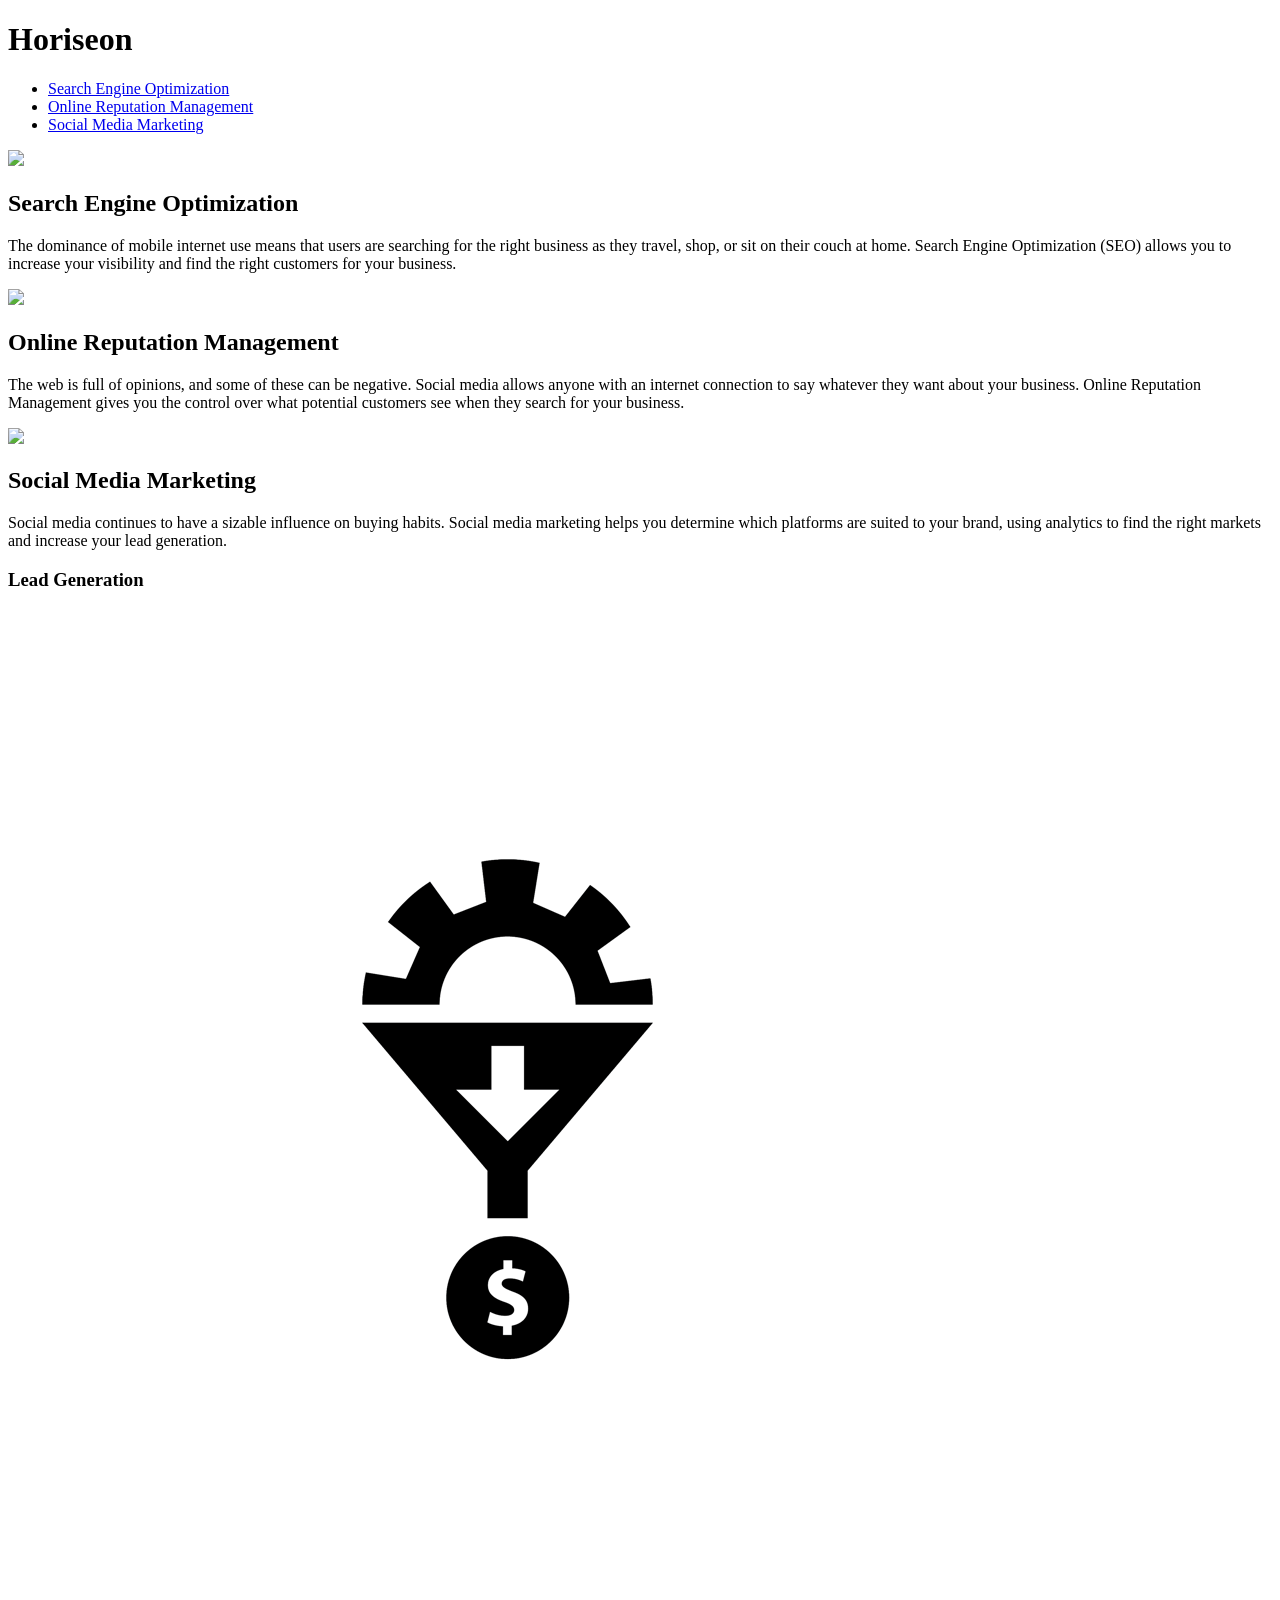
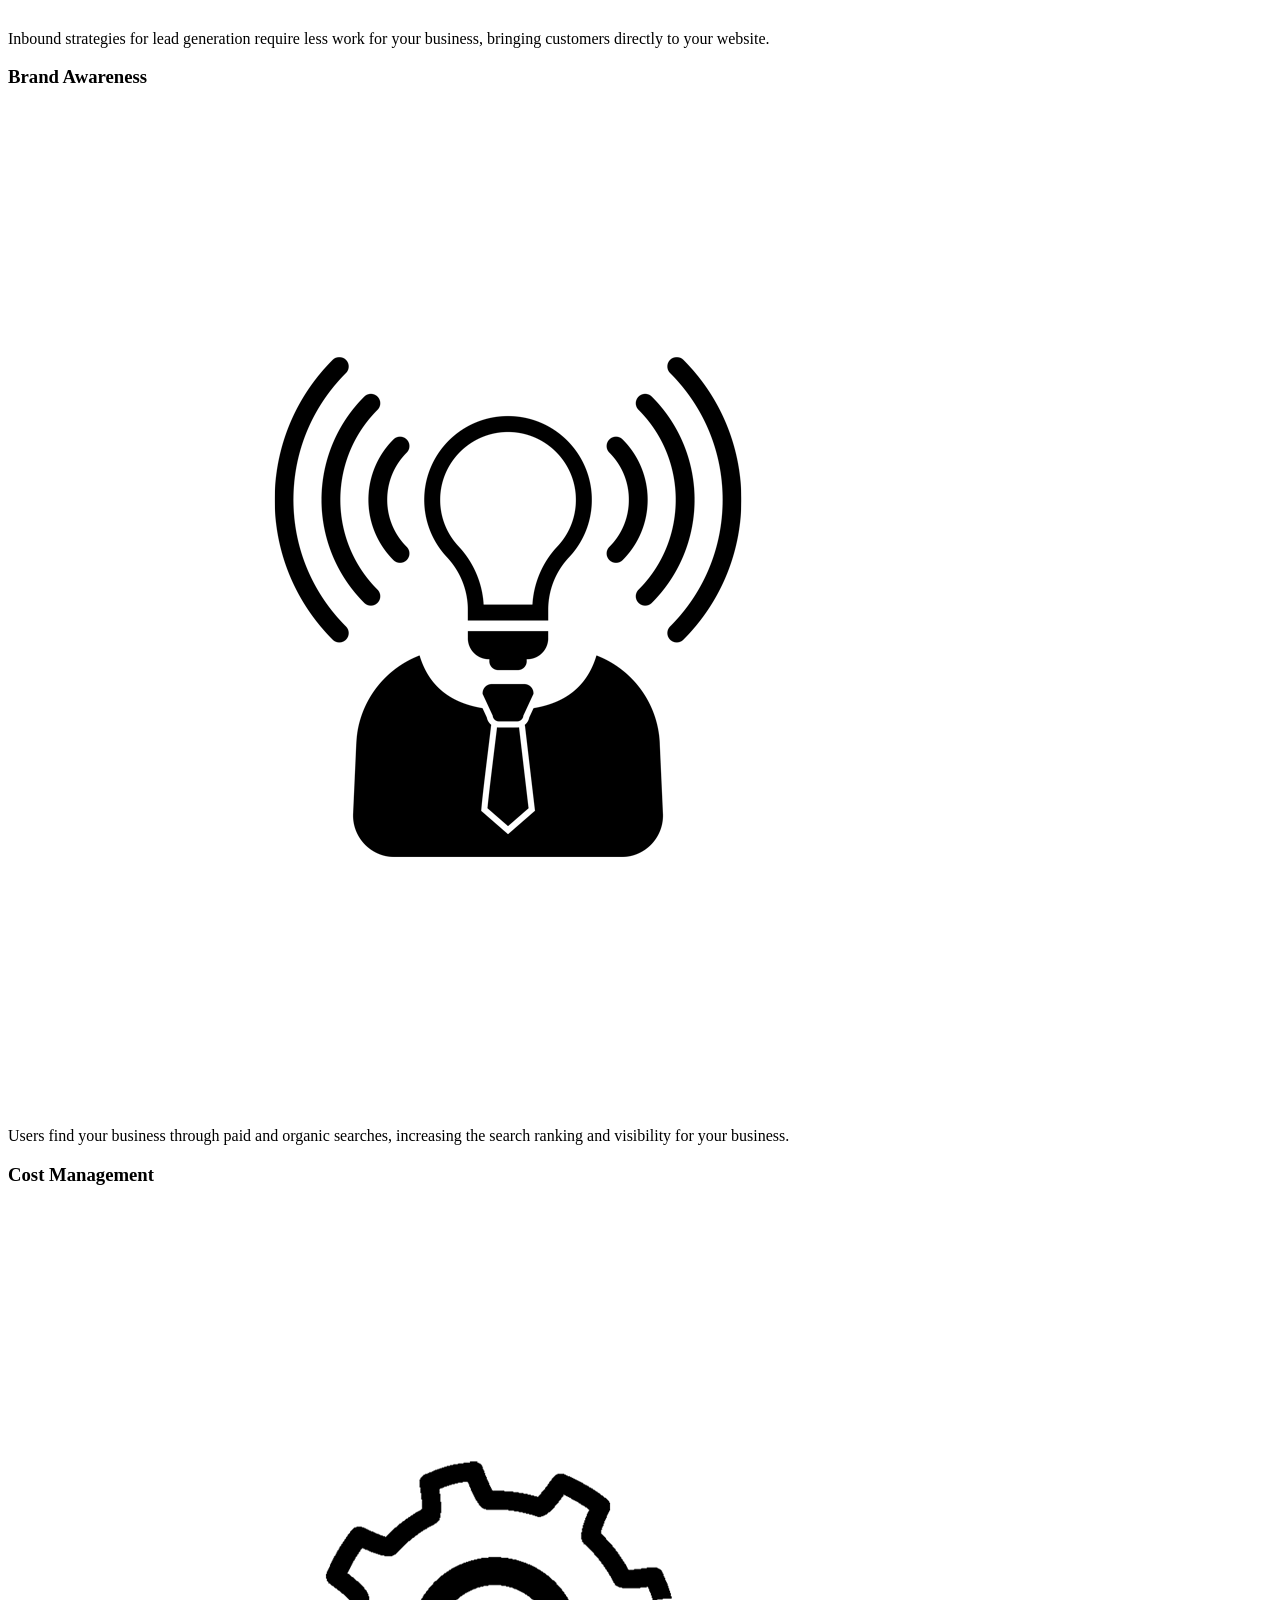
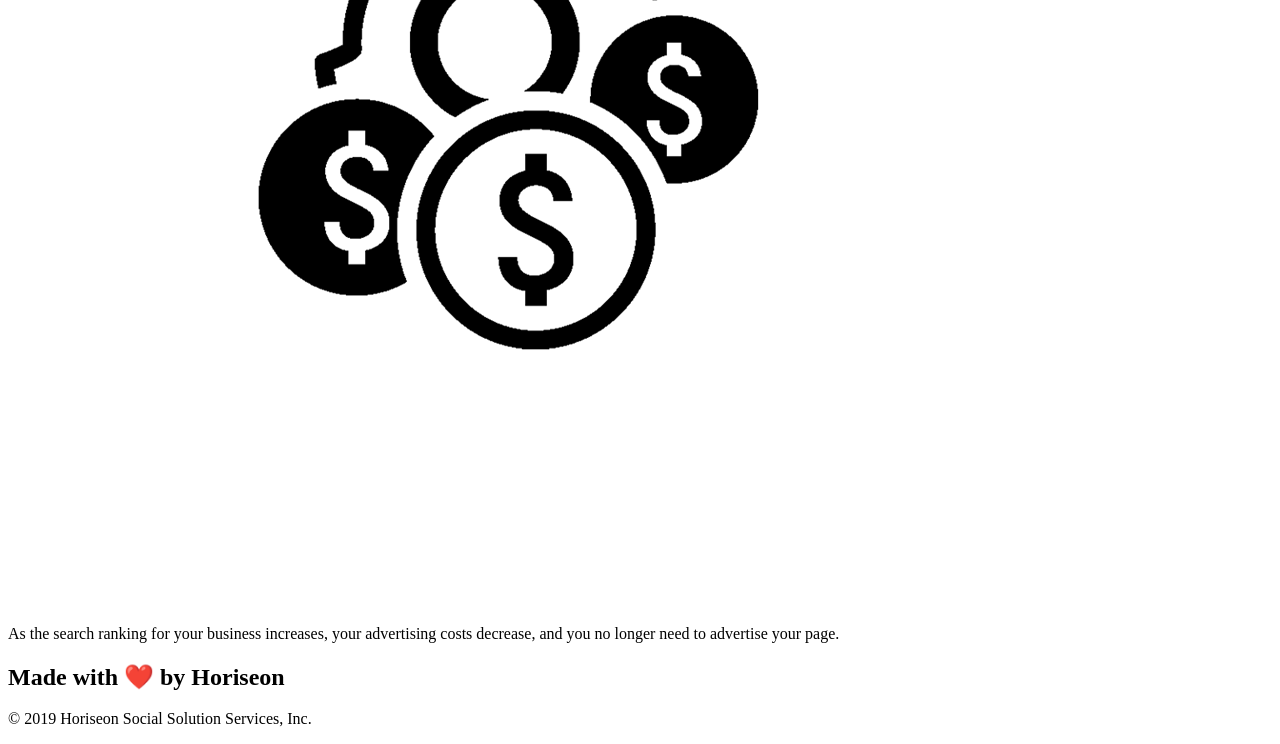
==== Develop/index.html @ 17d2b63c "initial commit" ====
<!DOCTYPE html>
<html lang="en-us">

<head>
    <meta charset="UTF-8" />
    <link rel="stylesheet" href="./assets/css/style.css">
    <title>website</title>
</head>

<body>
    <div class="header">
        <h1>Hori<span class="seo">seo</span>n</h1>
        <div>
            <ul>
                <li>
                    <a href="#search-engine-optimization">Search Engine Optimization</a>
                </li>
                <li>
                    <a href="#online-reputation-management">Online Reputation Management</a>
                </li>
                <li>
                    <a href="#social-media-marketing">Social Media Marketing</a>
                </li>
            </ul>
        </div>
    </div>
    <div class="hero"></div>
    <div class="content">
        <div class="search-engine-optimization">
            <img src="./assets/images/search-engine-optimization.jpg" class="float-left" />
            <h2>Search Engine Optimization</h2>
            <p>
                The dominance of mobile internet use means that users are searching for the right business as they travel, shop, or sit on their couch at home. Search Engine Optimization (SEO) allows you to increase your visibility and find the right customers for your business.
            </p>
        </div>
        <div id="online-reputation-management" class="online-reputation-management">
            <img src="./assets/images/online-reputation-management.jpg" class="float-right" />
            <h2>Online Reputation Management</h2>
            <p>
                The web is full of opinions, and some of these can be negative. Social media allows anyone with an internet connection to say whatever they want about your business. Online Reputation Management gives you the control over what potential customers see when they search for your business.
            </p>
        </div>
        <div id="social-media-marketing" class="social-media-marketing">
            <img src="./assets/images/social-media-marketing.jpg" class="float-left" />
            <h2>Social Media Marketing</h2>
            <p>
                Social media continues to have a sizable influence on buying habits. Social media marketing helps you determine which platforms are suited to your brand, using analytics to find the right markets and increase your lead generation.
            </p>
        </div>
    </div>
    <div class="benefits">
        <div class="benefit-lead">
            <h3>Lead Generation</h3>
            <img src="./assets/images/lead-generation.png" />
            <p>
                Inbound strategies for lead generation require less work for your business, bringing customers directly to your website.
            </p>
        </div>
        <div class="benefit-brand">
            <h3>Brand Awareness</h3>
            <img src="./assets/images/brand-awareness.png" />
            <p>
                Users find your business through paid and organic searches, increasing the search ranking and visibility for your business.
            </p>
        </div>
        <div class="benefit-cost">
            <h3>Cost Management</h3>
            <img src="./assets/images/cost-management.png"></img>
            <p>
                As the search ranking for your business increases, your advertising costs decrease, and you no longer need to advertise your page.
            </p>
        </div>
    </div>
    <div class="footer">
        <h2>Made with ❤️️ by Horiseon</h2>
        <p>
            &copy; 2019 Horiseon Social Solution Services, Inc.
        </p>
    </div>
</body>

</html>
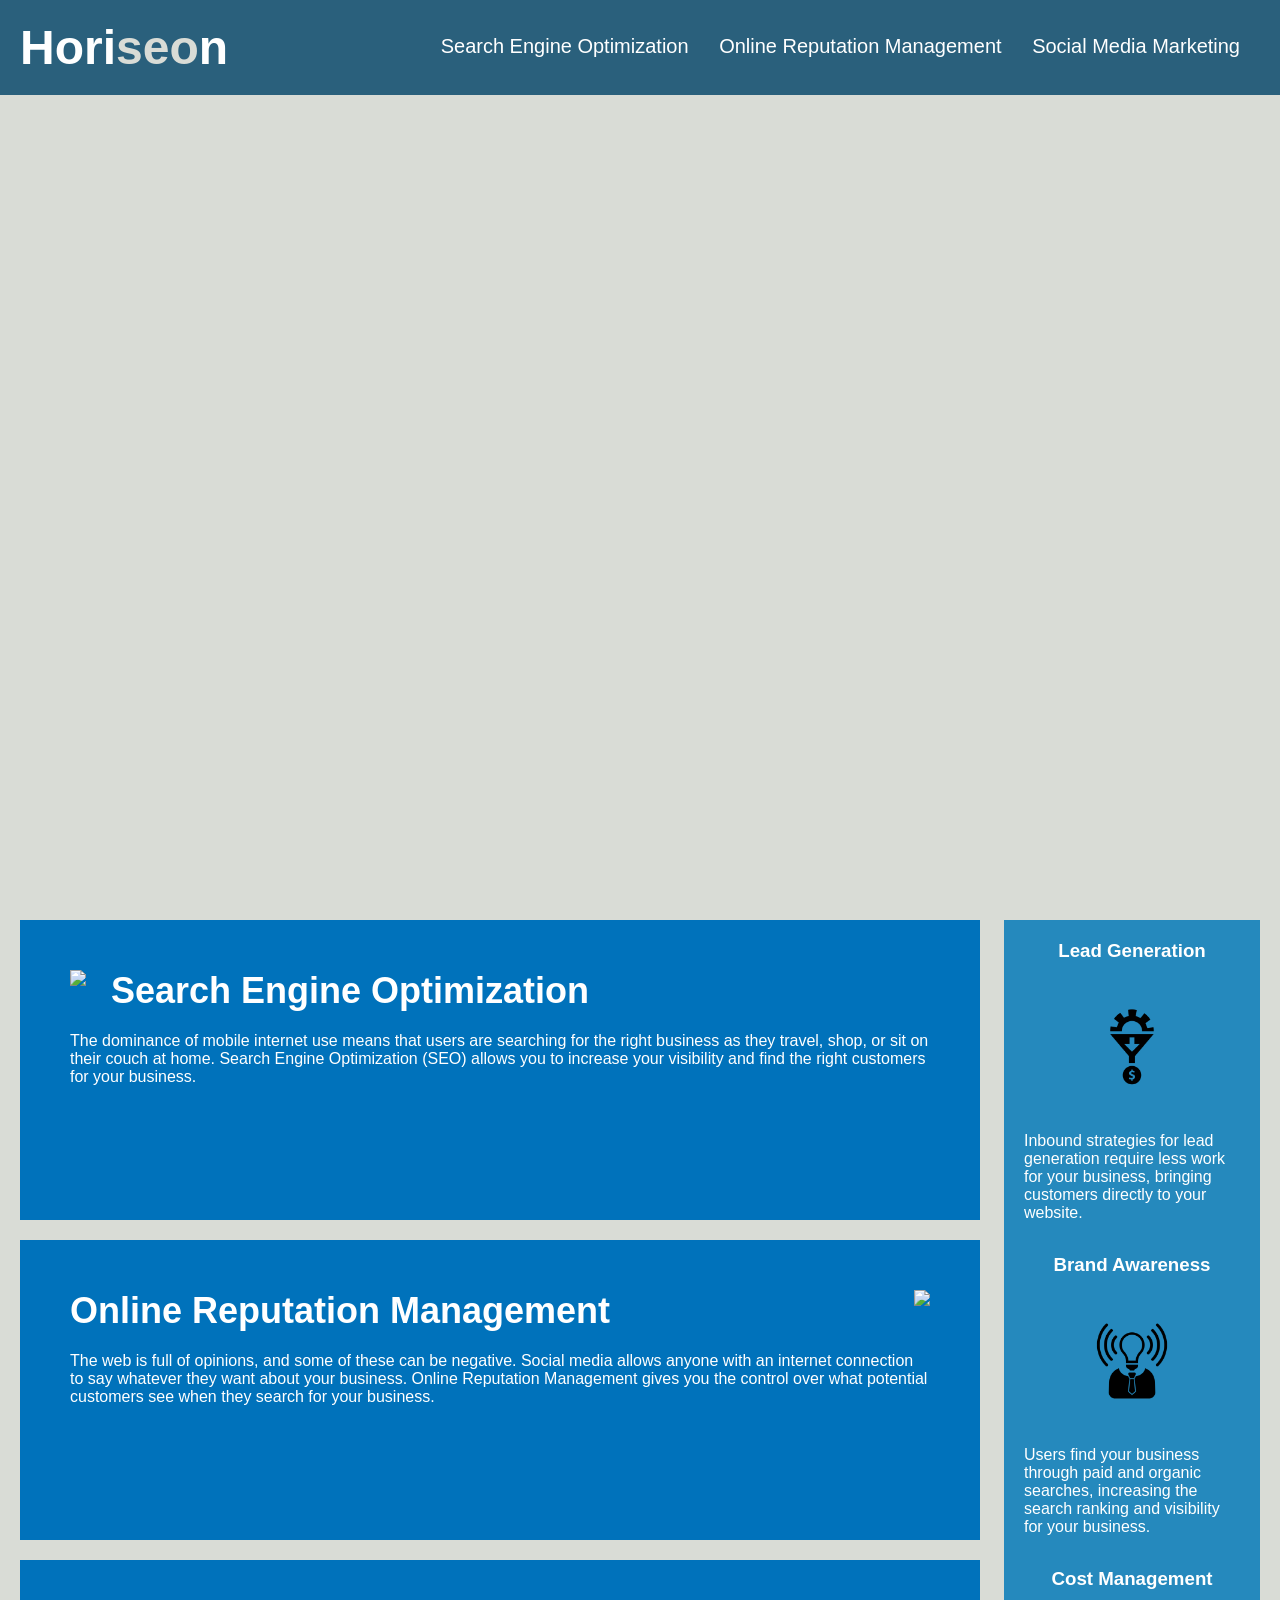
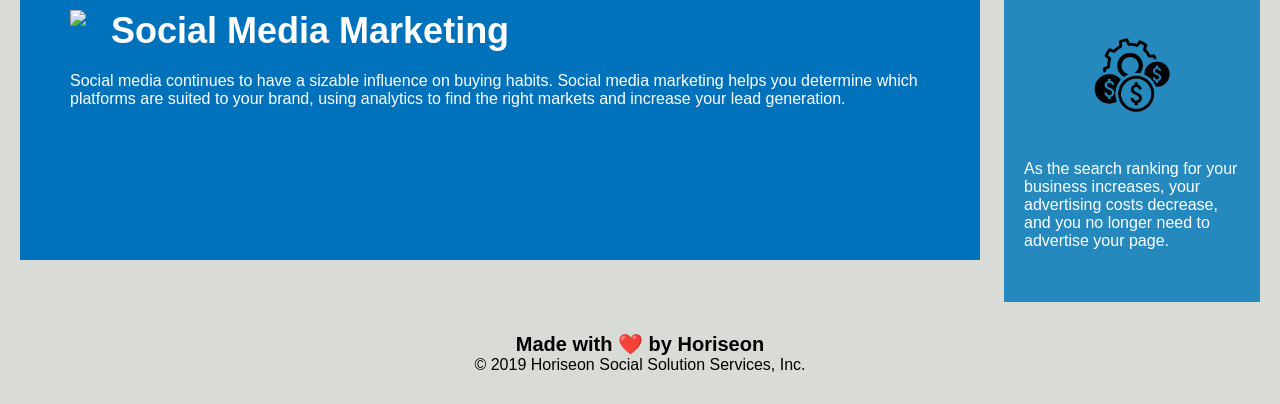
==== commit 7bbd07db: "changed header and navigation tags, also refactored the css styles" ====
--- a/Develop/index.html
+++ b/Develop/index.html
@@ -4,13 +4,15 @@
 <head>
     <meta charset="UTF-8" />
     <link rel="stylesheet" href="./assets/css/style.css">
-    <title>website</title>
+    <title>Horiseon</title>
 </head>
 
 <body>
-    <div class="header">
+    <!-- Page header -->
+    <header class="header">
         <h1>Hori<span class="seo">seo</span>n</h1>
-        <div>
+        <!-- Navigation bar -->
+        <nav>
             <ul>
                 <li>
                     <a href="#search-engine-optimization">Search Engine Optimization</a>
@@ -22,11 +24,11 @@
                     <a href="#social-media-marketing">Social Media Marketing</a>
                 </li>
             </ul>
-        </div>
-    </div>
+        </nav>
+    </header>
     <div class="hero"></div>
     <div class="content">
-        <div class="search-engine-optimization">
+        <div id="search-engine-optimization" class="search-engine-optimization">
             <img src="./assets/images/search-engine-optimization.jpg" class="float-left" />
             <h2>Search Engine Optimization</h2>
             <p>
@@ -51,32 +53,34 @@
     <div class="benefits">
         <div class="benefit-lead">
             <h3>Lead Generation</h3>
-            <img src="./assets/images/lead-generation.png" />
+            <img src="./assets/images/lead-generation.png" alt=""/>
             <p>
                 Inbound strategies for lead generation require less work for your business, bringing customers directly to your website.
             </p>
         </div>
         <div class="benefit-brand">
             <h3>Brand Awareness</h3>
-            <img src="./assets/images/brand-awareness.png" />
+            <img src="./assets/images/brand-awareness.png" alt=""/>
             <p>
                 Users find your business through paid and organic searches, increasing the search ranking and visibility for your business.
             </p>
         </div>
         <div class="benefit-cost">
             <h3>Cost Management</h3>
-            <img src="./assets/images/cost-management.png"></img>
+            <img src="./assets/images/cost-management.png" alt=""></img>
             <p>
                 As the search ranking for your business increases, your advertising costs decrease, and you no longer need to advertise your page.
             </p>
         </div>
     </div>
-    <div class="footer">
+
+    <!-- Footer -->
+    <footer class="footer">
         <h2>Made with ❤️️ by Horiseon</h2>
         <p>
             &copy; 2019 Horiseon Social Solution Services, Inc.
         </p>
-    </div>
+    </footer>
 </body>
 
 </html>
--- a/Develop/assets/css/style.css
+++ b/Develop/assets/css/style.css
@@ -0,0 +1,202 @@
+* {
+    box-sizing: border-box;
+    padding: 0;
+    margin: 0;
+}
+
+body {
+    background-color: #d9dcd6;
+}
+
+/* Style for the header */
+.header {
+    padding: 20px;
+    font-family: 'Trebuchet MS', 'Lucida Sans Unicode', 'Lucida Grande', 'Lucida Sans', Arial, sans-serif;
+    background-color: #2a607c;
+    color: #ffffff;
+}
+
+.header h1 {
+    display: inline-block;
+    font-size: 48px;
+}
+
+.header h1 .seo {
+    color: #d9dcd6;
+}
+
+/* Styled the navigation bar  */
+.header nav {
+    padding-top: 15px;
+    margin-right: 20px;
+    float: right;
+    font-family: 'Gill Sans', 'Gill Sans MT', Calibri, 'Trebuchet MS', sans-serif;
+    font-size: 20px;
+}
+
+.header nav ul {
+    list-style-type: none;
+}
+
+.header nav ul li {
+    display: inline-block;
+    margin-left: 25px;
+}
+
+a {
+    color: #ffffff;
+    text-decoration: none;
+}
+
+p {
+    font-size: 16px;
+}
+
+.hero {
+    height: 800px;
+    width: 100%;
+    margin-bottom: 25px;
+    background-image: url("../images/digital-marketing-meeting.jpg");
+    background-size: cover;
+    background-position: center;
+}
+
+.float-left {
+    float: left;
+    margin-right: 25px;
+}
+
+.float-right {
+    float: right;
+    margin-left: 25px;
+}
+
+.content {
+    width: 75%;
+    display: inline-block;
+    margin-left: 20px;
+}
+
+.benefits {
+    margin-right: 20px;
+    padding: 20px;
+    clear: both;
+    float: right;
+    width: 20%;
+    height: 100%;
+    font-family: 'Gill Sans', 'Gill Sans MT', Calibri, 'Trebuchet MS', sans-serif;
+    background-color: #2589bd;
+}
+
+.benefit-lead {
+    margin-bottom: 32px;
+    color: #ffffff;
+}
+
+.benefit-brand {
+    margin-bottom: 32px;
+    color: #ffffff;
+}
+
+.benefit-cost {
+    margin-bottom: 32px;
+    color: #ffffff;
+}
+
+.benefit-lead h3 {
+    margin-bottom: 10px;
+    text-align: center;
+}
+
+.benefit-brand h3 {
+    margin-bottom: 10px;
+    text-align: center;
+}
+
+.benefit-cost h3 {
+    margin-bottom: 10px;
+    text-align: center;
+}
+
+.benefit-lead img {
+    display: block;
+    margin: 10px auto;
+    max-width: 150px;
+}
+
+.benefit-brand img {
+    display: block;
+    margin: 10px auto;
+    max-width: 150px;
+}
+
+.benefit-cost img {
+    display: block;
+    margin: 10px auto;
+    max-width: 150px;
+}
+
+.search-engine-optimization {
+    margin-bottom: 20px;
+    padding: 50px;
+    height: 300px;
+    font-family: 'Gill Sans', 'Gill Sans MT', Calibri, 'Trebuchet MS', sans-serif;
+    background-color: #0072bb;
+    color: #ffffff;
+}
+
+.online-reputation-management {
+    margin-bottom: 20px;
+    padding: 50px;
+    height: 300px;
+    font-family: 'Gill Sans', 'Gill Sans MT', Calibri, 'Trebuchet MS', sans-serif;
+    background-color: #0072bb;
+    color: #ffffff;
+}
+
+.social-media-marketing {
+    margin-bottom: 20px;
+    padding: 50px;
+    height: 300px;
+    font-family: 'Gill Sans', 'Gill Sans MT', Calibri, 'Trebuchet MS', sans-serif;
+    background-color: #0072bb;
+    color: #ffffff;
+}
+
+.search-engine-optimization img {
+    max-height: 200px;
+}
+
+.online-reputation-management img {
+    max-height: 200px;
+}
+
+.social-media-marketing img {
+    max-height: 200px;
+}
+
+.search-engine-optimization h2 {
+    margin-bottom: 20px;
+    font-size: 36px;
+}
+
+.online-reputation-management h2 {
+    margin-bottom: 20px;
+    font-size: 36px;
+}
+
+.social-media-marketing h2 {
+    margin-bottom: 20px;
+    font-size: 36px;
+}
+
+.footer {
+    padding: 30px;
+    clear: both;
+    font-family: 'Trebuchet MS', 'Lucida Sans Unicode', 'Lucida Grande', 'Lucida Sans', Arial, sans-serif;
+    text-align: center;
+}
+
+.footer h2 {
+    font-size: 20px;
+}
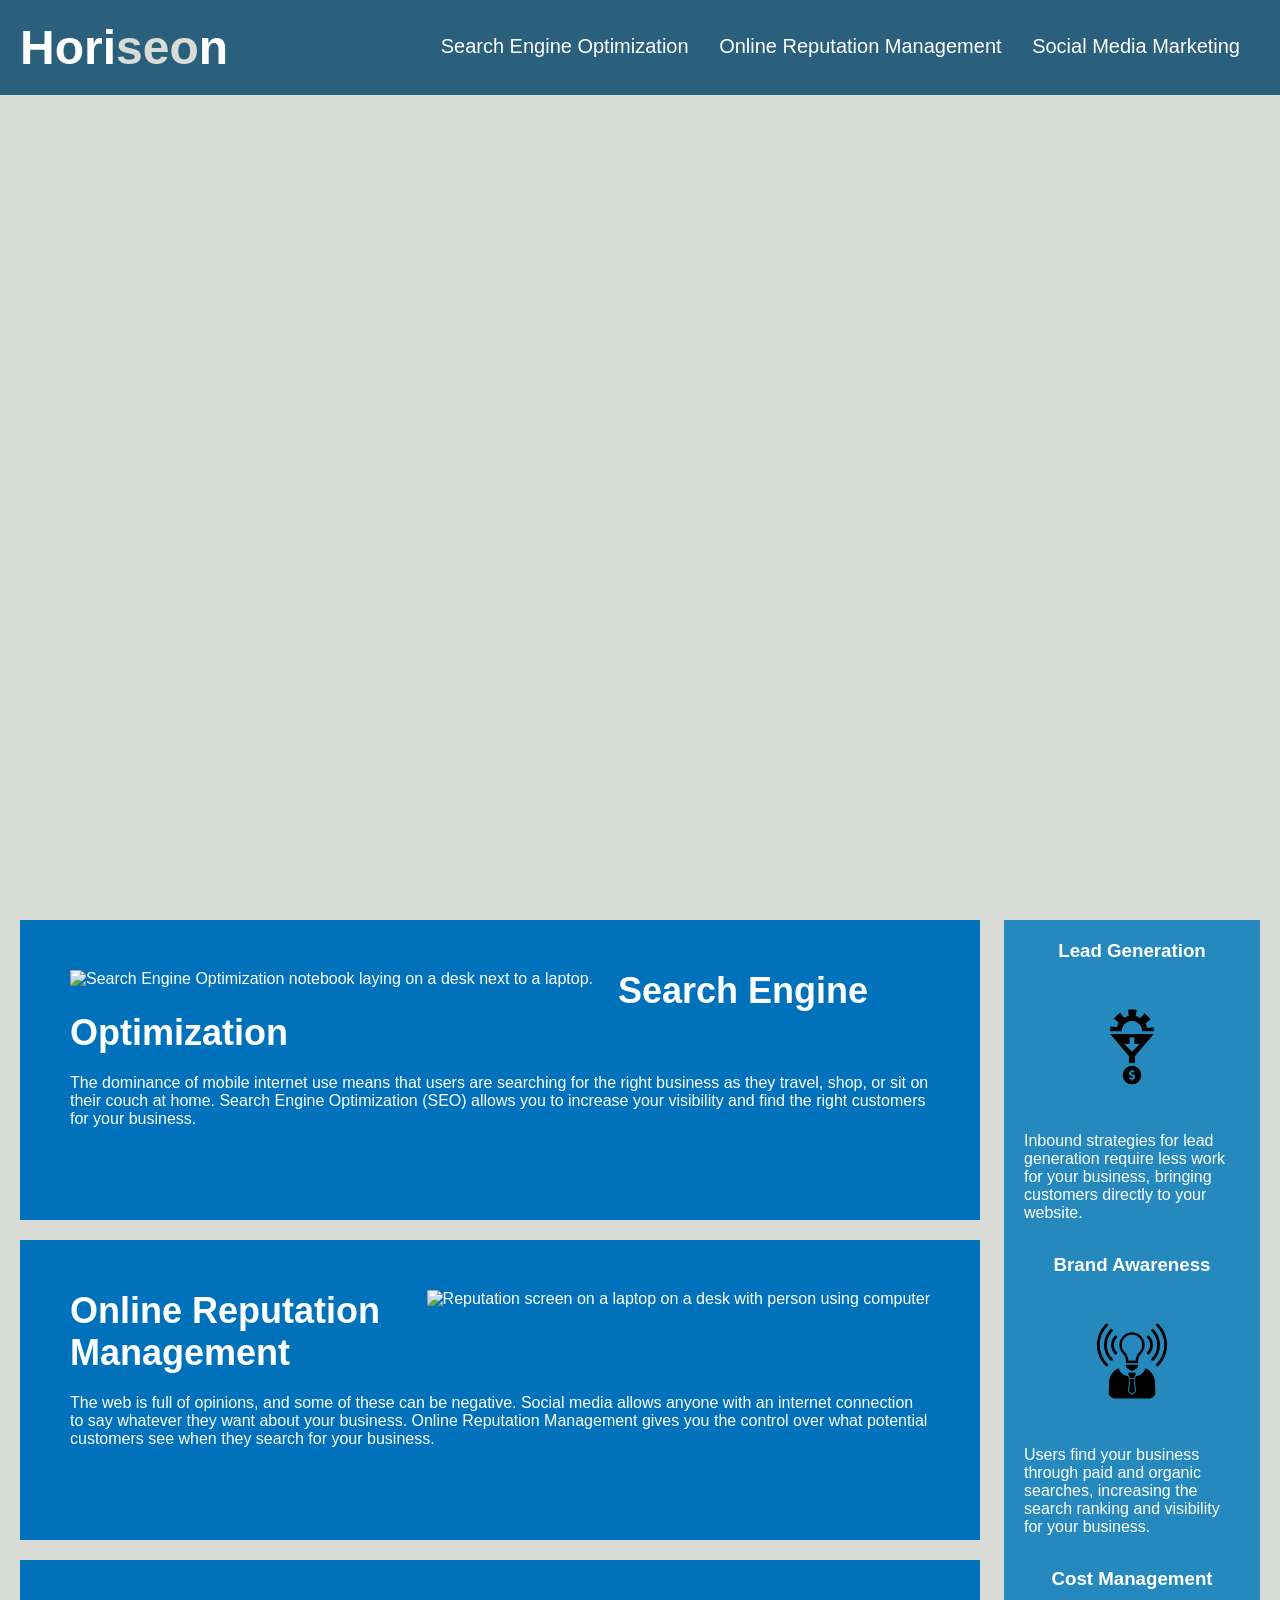
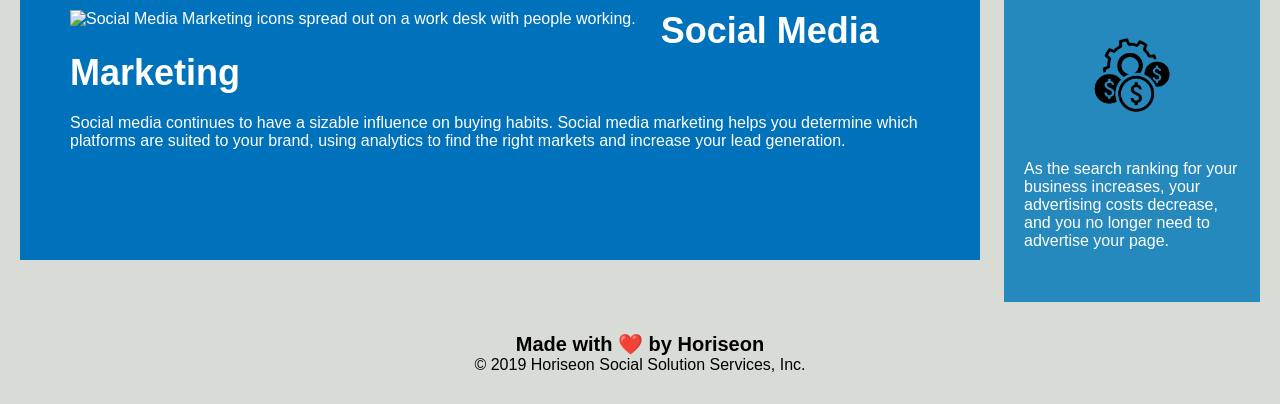
==== commit 532ff3cb: "Removed duplications in the beneficts section" ====
--- a/Develop/index.html
+++ b/Develop/index.html
@@ -26,53 +26,58 @@
             </ul>
         </nav>
     </header>
-    <div class="hero"></div>
-    <div class="content">
-        <div id="search-engine-optimization" class="search-engine-optimization">
-            <img src="./assets/images/search-engine-optimization.jpg" class="float-left" />
+    <!-- Hero section -->
+    <section class="hero"></section>
+
+    <!-- Page content. Left columns -->
+    <section class="content">
+        <article id="search-engine-optimization" class="search-engine-optimization">
+            <img src="./assets/images/search-engine-optimization.jpg" class="float-left" alt="Search Engine Optimization notebook laying on a desk next to a laptop." />
             <h2>Search Engine Optimization</h2>
             <p>
                 The dominance of mobile internet use means that users are searching for the right business as they travel, shop, or sit on their couch at home. Search Engine Optimization (SEO) allows you to increase your visibility and find the right customers for your business.
             </p>
-        </div>
-        <div id="online-reputation-management" class="online-reputation-management">
-            <img src="./assets/images/online-reputation-management.jpg" class="float-right" />
+        </article>
+        <article id="online-reputation-management" class="online-reputation-management">
+            <img src="./assets/images/online-reputation-management.jpg" class="float-right" alt="Reputation screen on a laptop on a desk with person using computer"/>
             <h2>Online Reputation Management</h2>
             <p>
                 The web is full of opinions, and some of these can be negative. Social media allows anyone with an internet connection to say whatever they want about your business. Online Reputation Management gives you the control over what potential customers see when they search for your business.
             </p>
-        </div>
-        <div id="social-media-marketing" class="social-media-marketing">
-            <img src="./assets/images/social-media-marketing.jpg" class="float-left" />
+        </article>
+        <article id="social-media-marketing" class="social-media-marketing">
+            <img src="./assets/images/social-media-marketing.jpg" class="float-left" alt="Social Media Marketing icons spread out on a work desk with people working."/>
             <h2>Social Media Marketing</h2>
             <p>
                 Social media continues to have a sizable influence on buying habits. Social media marketing helps you determine which platforms are suited to your brand, using analytics to find the right markets and increase your lead generation.
             </p>
-        </div>
-    </div>
-    <div class="benefits">
-        <div class="benefit-lead">
+        </article>
+    </section>
+
+    <!-- Benefits section, right column -->
+    <section class="benefits">
+        <div class="benefit-section">
             <h3>Lead Generation</h3>
             <img src="./assets/images/lead-generation.png" alt=""/>
             <p>
                 Inbound strategies for lead generation require less work for your business, bringing customers directly to your website.
             </p>
         </div>
-        <div class="benefit-brand">
+        <div class="benefit-section">
             <h3>Brand Awareness</h3>
             <img src="./assets/images/brand-awareness.png" alt=""/>
             <p>
                 Users find your business through paid and organic searches, increasing the search ranking and visibility for your business.
             </p>
         </div>
-        <div class="benefit-cost">
+        <div class="benefit-section">
             <h3>Cost Management</h3>
             <img src="./assets/images/cost-management.png" alt=""></img>
             <p>
                 As the search ranking for your business increases, your advertising costs decrease, and you no longer need to advertise your page.
             </p>
         </div>
-    </div>
+    </section>
 
     <!-- Footer -->
     <footer class="footer">
--- a/Develop/assets/css/style.css
+++ b/Develop/assets/css/style.css
@@ -43,7 +43,7 @@
     margin-left: 25px;
 }
 
-a {
+.header nav ul li a {
     color: #ffffff;
     text-decoration: none;
 }
@@ -52,6 +52,7 @@
     font-size: 16px;
 }
 
+/* Hero styling */
 .hero {
     height: 800px;
     width: 100%;
@@ -71,12 +72,14 @@
     margin-left: 25px;
 }
 
+/* Content styles */
 .content {
     width: 75%;
     display: inline-block;
     margin-left: 20px;
 }
 
+/* Benefits styles */
 .benefits {
     margin-right: 20px;
     padding: 20px;
@@ -88,49 +91,17 @@
     background-color: #2589bd;
 }
 
-.benefit-lead {
+.benefit-section {
     margin-bottom: 32px;
     color: #ffffff;
 }
 
-.benefit-brand {
-    margin-bottom: 32px;
-    color: #ffffff;
-}
-
-.benefit-cost {
-    margin-bottom: 32px;
-    color: #ffffff;
-}
-
-.benefit-lead h3 {
+.benefit-section h3 {
     margin-bottom: 10px;
     text-align: center;
 }
 
-.benefit-brand h3 {
-    margin-bottom: 10px;
-    text-align: center;
-}
-
-.benefit-cost h3 {
-    margin-bottom: 10px;
-    text-align: center;
-}
-
-.benefit-lead img {
-    display: block;
-    margin: 10px auto;
-    max-width: 150px;
-}
-
-.benefit-brand img {
-    display: block;
-    margin: 10px auto;
-    max-width: 150px;
-}
-
-.benefit-cost img {
+.benefit-section img {
     display: block;
     margin: 10px auto;
     max-width: 150px;
